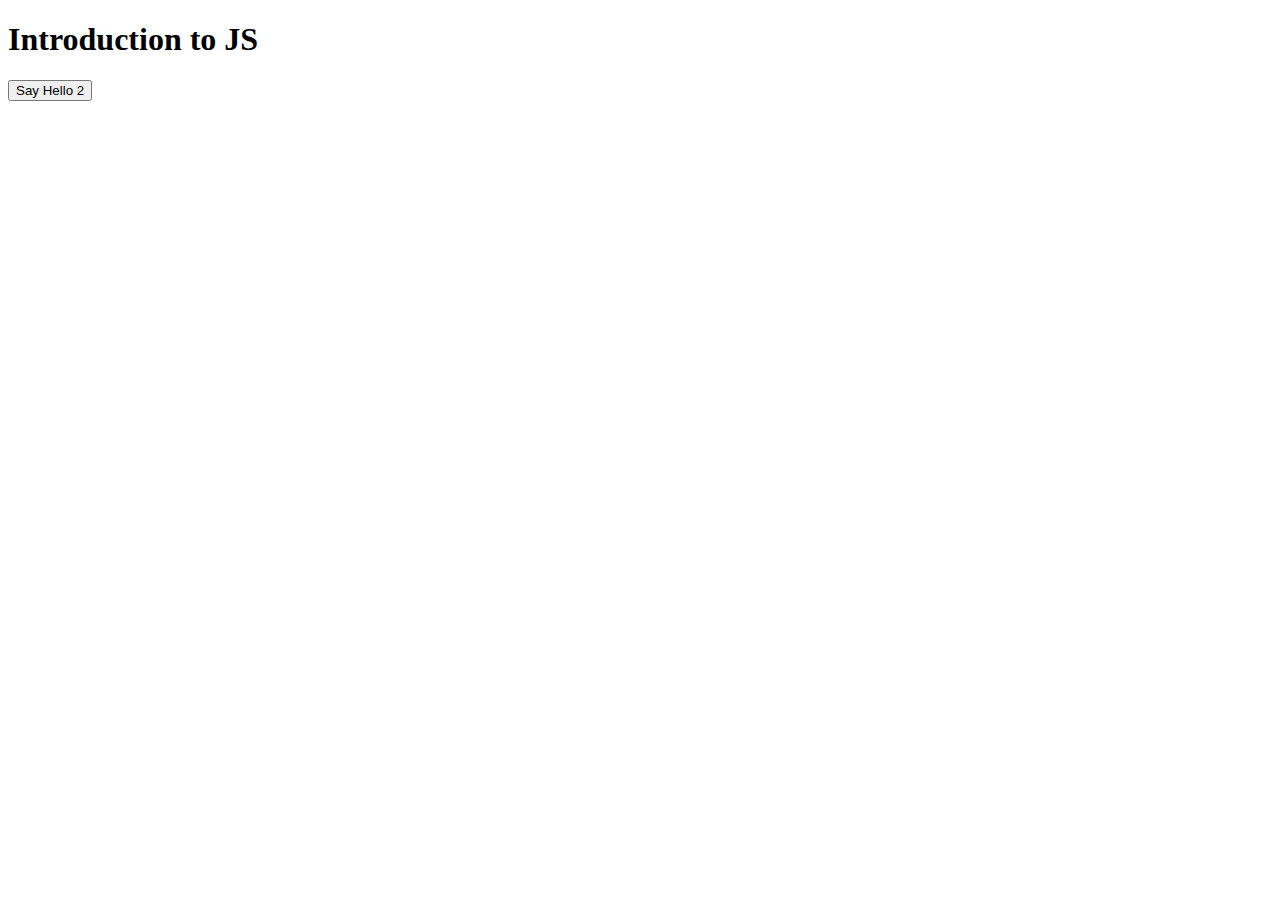
==== index.html @ ce87293e "Temp Converter plus more added" ====
<!DOCTYPE html>
<html lang="en">
<head>
    <meta charset="UTF-8">
    <meta name="viewport" content="width=device-width, initial-scale=1.0">
    <title>Document</title>
</head>
<body>
    <h1>Introduction to JS</h1>
    
        <div id="result">

        </div>
        <button onclick="sayHello2()">Say Hello 2</button>
        
        <!--<script src="./scripts/script.js"></script> -->

        <script src="./scripts/function.js"></script>

        <!--<script src="./conditions.js"></script> -->

    <!--<script>
        alert("Hello Cohort 52");
        prompt("Enter Your Name");
        console.log("this is for debug");
        console.warn("This is a WARNING msg!");
        console.error("Fatal ERROR");
    </script> -->
</body>
</html>
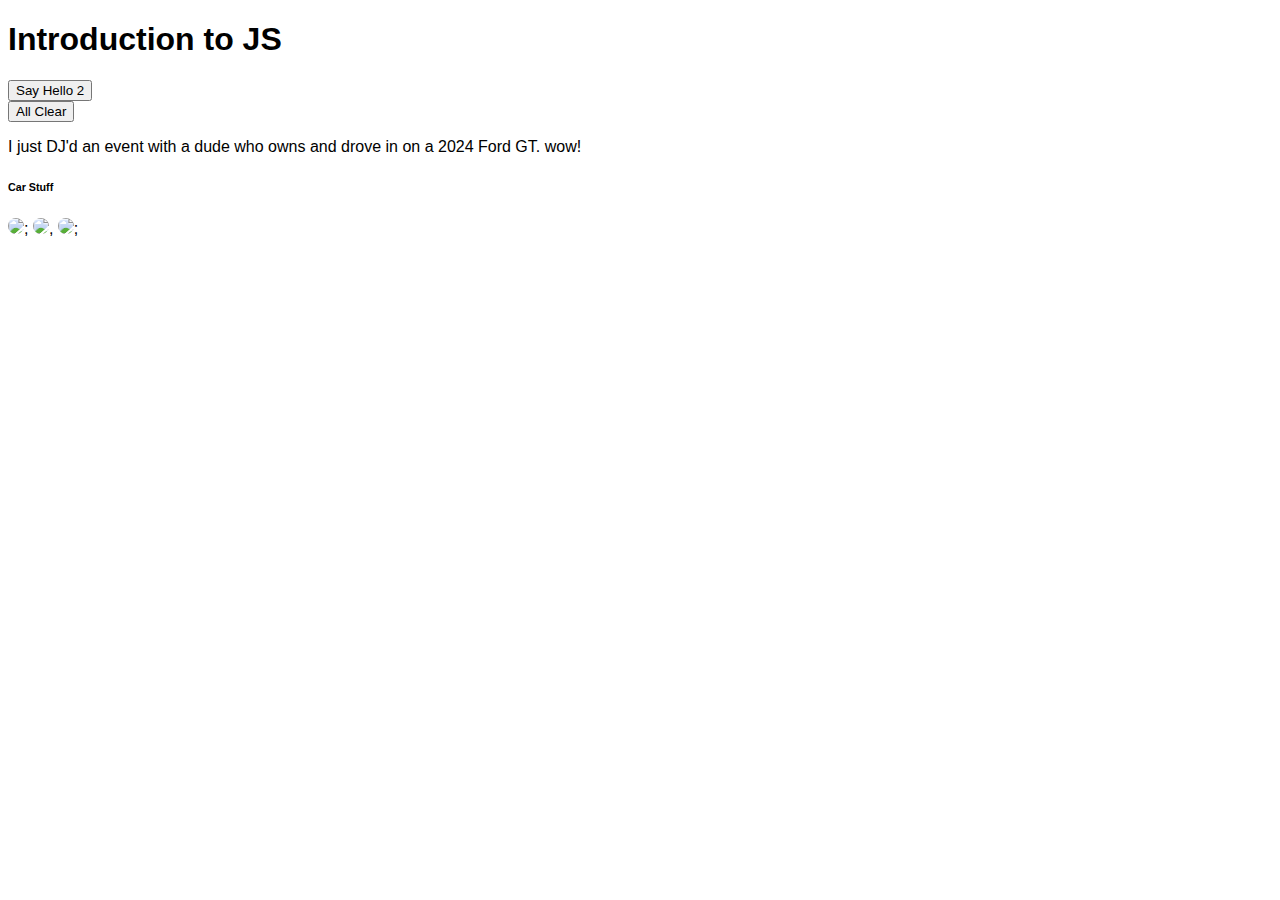
==== commit f7a84e2a: "CArs ADd" ====
--- a/index.html
+++ b/index.html
@@ -3,7 +3,11 @@
 <head>
     <meta charset="UTF-8">
     <meta name="viewport" content="width=device-width, initial-scale=1.0">
-    <title>Document</title>
+    
+    <title>Class-IC-loop-Practice</title>
+
+    <link rel="stylesheet" href="LOOPS.css">
+    
 </head>
 <body>
     <h1>Introduction to JS</h1>
@@ -11,11 +15,27 @@
         <div id="result">
 
         </div>
-        <button onclick="sayHello2()">Say Hello 2</button>
+            <button onclick="sayHello2()">Say Hello 2</button>
+        <div class="button">
+            <button>All Clear</button>
+        </div>
+
+        <div class="Cars">
+            <p> I just DJ'd an event with a dude who owns and drove in on a 2024 Ford GT. wow!</p>
+            <h6>Car Stuff</h6>
+            <img src="https://encrypted-tbn0.gstatic.com/images?q=tbn:ANd9GcSMYJJtcDVHnbjuBDvgaycCm7mBA8gg0jk4MQ&s">;
+
+            <!--<img src="=https://vehicle-images.dealerinspire.com/stock-images/chrome/9e3a3374c5684f8d19765b3a170a7cfe.png">;-->
+            <img src="https://ms-prd-nna.use.mediaserver.heliosnissan.net/iris/iris?resp=png&bkgnd=transparent&pov=E01&w=8667&h=8667&x=797&y=222&height=326&width=578&vehicle=8_N18&paint=B51&fabric=K&brand=nisnna&sa=1_B,2_DT,4_A,5_L,6_F,7_Z,11_E,12_U,13_B,17_C,18_A,SHADOW_ON,PI_ON,PE_ON,2024">,
+            
+            <img src="https://imgd.aeplcdn.com/1200x900/ec/4b/5E/19413/img/m/Toyota-GT86-special-Front-view-54187_ol.jpg?t=160058840&t=160058840">;
+        
+        </div>
         
         <!--<script src="./scripts/script.js"></script> -->
 
-        <script src="./scripts/function.js"></script>
+        <!--<script src="./scripts/function.js"></script> -->
+        <script src="/scripts/LOOPS.js"></script>
 
         <!--<script src="./conditions.js"></script> -->
 
--- a/LOOPS.css
+++ b/LOOPS.css
@@ -0,0 +1,53 @@
+/*{
+    background-color: firebrick;
+    align-content: space-around;
+}*/
+
+body{
+    font-family: arial;
+
+}
+
+#result{
+
+    display: grid;
+
+    grid-template-columns: 1fr 1fr 1fr 1fr;
+
+    column-gap: 10px;
+
+}
+
+.cars{
+
+    border: 1px solid black;
+
+    margin-bottom: 5px;
+
+    padding: 10px;
+
+    background-color: #dedede;
+
+}
+
+img{
+
+    max-width: 600px;
+    /*width: 100%;*/
+
+    border-radius: 50%;
+
+}
+
+.cars p{
+
+    font-size: 15px;
+
+}
+
+.cars h6{
+
+    text-align: start;
+
+}
+
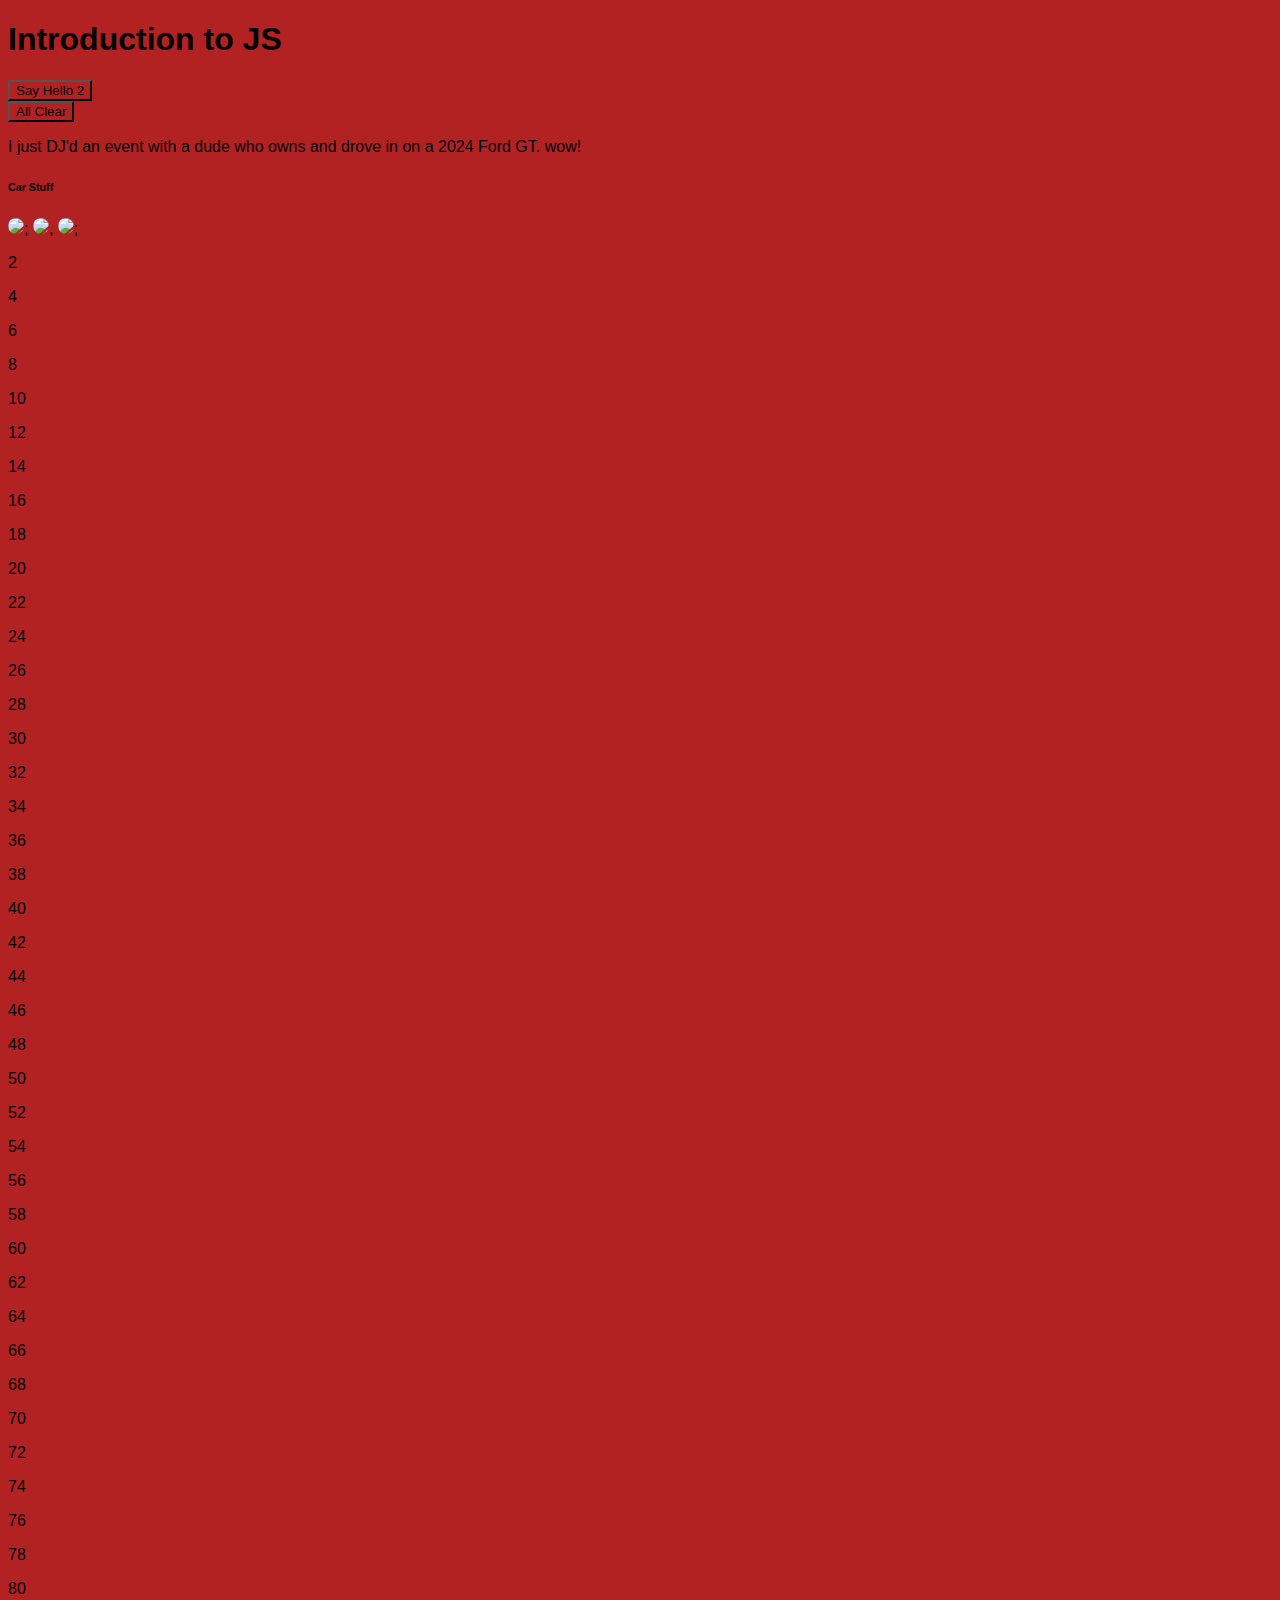
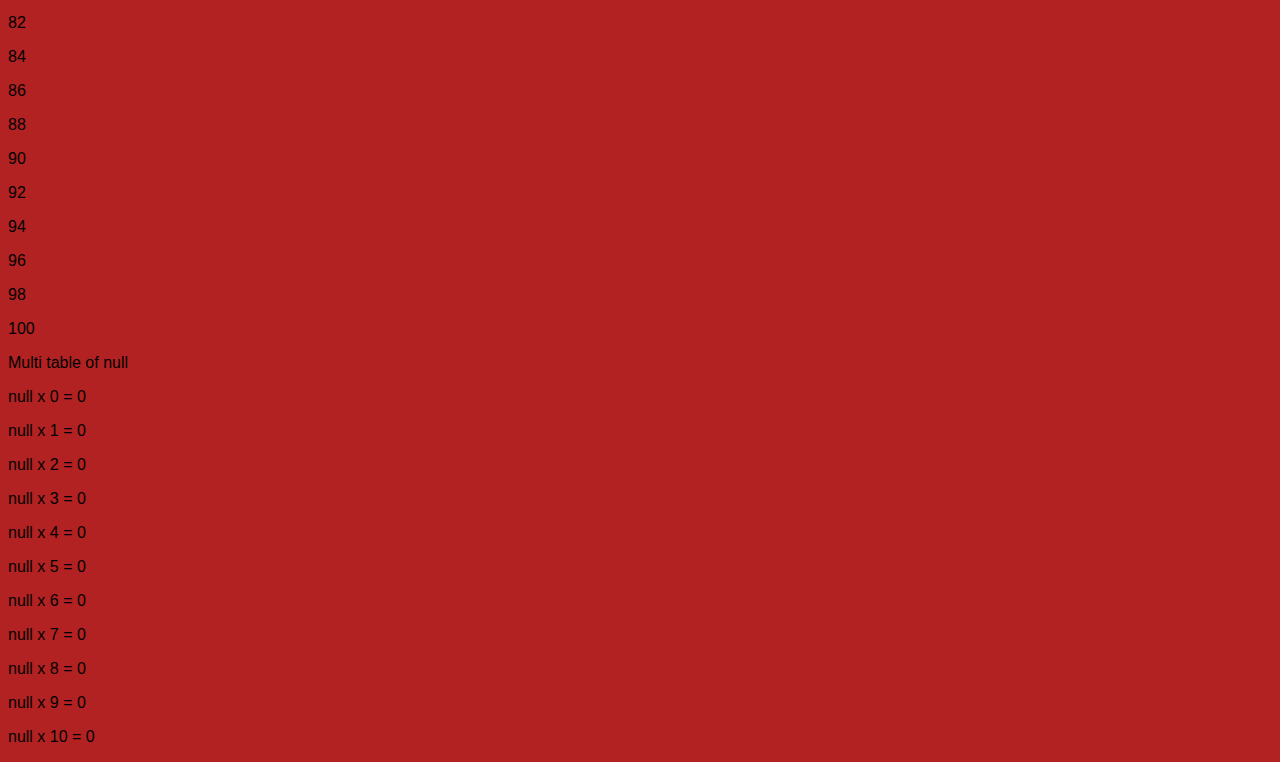
==== commit 9a5d3ff8: "extra practice" ====
--- a/index.html
+++ b/index.html
@@ -7,7 +7,7 @@
     <title>Class-IC-loop-Practice</title>
 
     <link rel="stylesheet" href="LOOPS.css">
-    
+
 </head>
 <body>
     <h1>Introduction to JS</h1>
@@ -35,7 +35,7 @@
         <!--<script src="./scripts/script.js"></script> -->
 
         <!--<script src="./scripts/function.js"></script> -->
-        <script src="/scripts/LOOPS.js"></script>
+        <script src="/./LOOPS.js"></script>
 
         <!--<script src="./conditions.js"></script> -->
 
--- a/LOOPS.css
+++ b/LOOPS.css
@@ -1,7 +1,7 @@
-/*{
+*{
     background-color: firebrick;
-    align-content: space-around;
-}*/
+/*    align-content: space-around;*/
+}
 
 body{
     font-family: arial;
